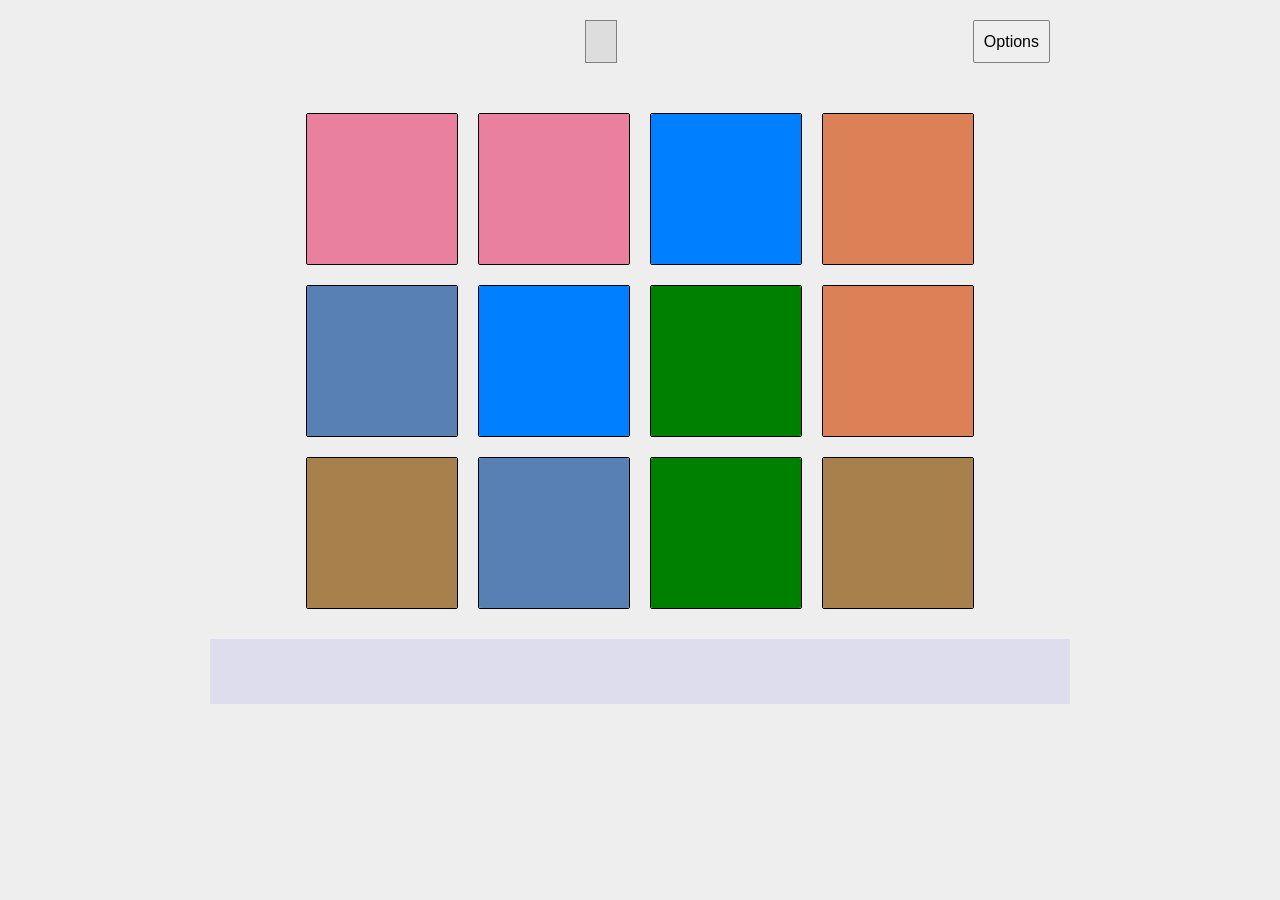
==== index.html @ 997ca365 "added index.html file to root folder for github pages" ====
<!DOCTYPE html>
<html lang="en">
<head>
	<meta charset="UTF-8">
	<title>Document</title>
	<meta name="description" content="">
	<meta name="viewport" content="width=device-width, initial-scale=1, maximum-scale=1">
	<!-- <link rel="shortcut icon" href="img/favicon.ico" type="image/x-icon"> -->
	<link rel="stylesheet" href="src/css/styles.css">
</head>
<body>
	
	<header>
		<h1><a href="/piarGame">Pair game</a></h1>
		<div class="points">Points: <span class="result">0</span></div>
		<button type="button" class="open-options-button">Options</button>
	</header>

	<main>

	</main>

	<footer>
		<h2>Made by me, inspired by kottans</h2>
	</footer>

	<div class="modal display-none">
		<div class="bg"></div>
		
		<div class="options-content m-content display-none">
			<h2>Choose difficulty:</h2>
			<div>
				<span>Choose: </span>
				<button type="button" class="close-options-btn">Easy</button>
				<span> - 12 boxes, 1 second preview</span>
			</div>
			<div>
				<span>Choose: </span>
				<button type="button" class="close-options-btn">Normal</button>
				<span> - 24 boxes, 2 second preview</span>
			</div>
			<div>
				<span>Choose: </span>
				<button type="button" class="close-options-btn">Expert</button>
				<span> - 36 boxes, 3 second preview</span>
			</div>
			<div>
				<button type="button" class="close-options-btn">Close</button>
			</div>
		</div>

		<div class="result-content display-none">
			<p>Your result is: <span class="result result--total">0</span> points</p>
			<div>
				<button type="button" class="close-options-btn">Close</button>
			</div>
			<div>
				<button type="button" class="close-options-btn close-options-btn--wider">New game</button>
			</div>
		</div>

	</div>

	<script src="src/js/libs.min.js"></script>
	<script src="src/js/main.js"></script>
</body>
</html>
---- src/css/styles.css ----
@charset "UTF-8";
body, div, dl, dt, dd, ul, li, h1, h2, h3, h4, h5, h6, pre, code, form, fieldset, input, textarea, p, blockquote, th, td, menu { margin: 0; padding: 0; }

table { border-collapse: collapse; border-spacing: 0; }

fieldset, img, abbr { border: 0; }

address, caption, cite, code, dfn, em, strong, th, var { font-style: normal; font-weight: normal; }

ul li, menu li { list-style: none; }

caption, th { text-align: left; }

h1, h2, h3, h4, h5, h6 { font-size: 100%; font-weight: normal; }

sup { vertical-align: text-top; }

sub { vertical-align: text-bottom; }

input, textarea, select { font-family: inherit; font-size: inherit; font-weight: inherit; }

legend { color: #000; }

a { text-decoration: none; }

article, aside, details, figcaption, figure, footer, header, hgroup, menu, nav, section { display: block; }

img { max-width: 100%; height: auto; }

@font-face { font-family: "Scriptina"; src: url("../fonts/Scriptina/SCRIPTIN.ttf") format("truetype"); }

@font-face { font-family: "firasans"; src: url("../fonts/FiraSansRegular/FiraSansRegular.ttf") format("truetype"); }

* { box-sizing: border-box; }

body { font-size: 16px; font-family: 'firasans'; background: #eee; }

header { max-width: 860px; margin: 0 auto; padding: 20px; font-size: 28px; display: flex; flex-wrap: wrap; justify-content: space-between; }

header a { color: black; }

header button { border-radius: 2px; border: 1px solid grey; padding: 2px 10px; cursor: pointer; font-size: 16px; }

header button:focus { outline: none; box-shadow: 0 0 0px 1.5px #76a7e1; }

header button:hover { outline: none; box-shadow: 0 0 0px 1px #76a7e1; }

main { max-width: 860px; margin: 0 auto; padding: 20px; display: flex; flex-wrap: wrap; justify-content: center; }

footer { max-width: 860px; margin: 0 auto; padding: 20px; background: #dde; }

.points { border: 1px solid grey; line-height: 30px; padding: 5px 15px; background: #ddd; font-size: 16px; cursor: pointer; }

.points:hover { outline: none; box-shadow: 0 0 0px 1px #76a7e1; }

.result--total { font-weight: bold; }

.pair-item { background: #ccc; border: 1px solid black; margin: 10px; cursor: pointer; border-radius: 2px; }

/* entire container, keeps perspective */
.flip-container { perspective: 1000px; }

/* flip the pane when hovered */
/* .flip-container:hover .flipper, .flip-container.hover .flipper { transform: rotateY(180deg); } */
.flip { transform: rotateY(180deg); }

.flip-container, .front, .back { width: 150px; height: 150px; }

/* flip speed goes here */
.flipper { transition: 0.6s; transform-style: preserve-3d; position: relative; }

/* hide back of pane during swap */
.front, .back { backface-visibility: hidden; position: absolute; top: 0; left: 0; }

/* front pane, placed above back */
.front { z-index: 2; /* for firefox 31 */ transform: rotateY(0deg); background: #d9e6e7; border-radius: 2px; }

/* back, initially hidden pane */
.back { transform: rotateY(180deg); border-radius: 2px; }

.match { visibility: hidden; }

/* === Modal windows === */
.display-none { display: none; }

.modal { position: fixed; top: 0; left: 0; bottom: 0; width: 100%; }

.bg { /* Подложка */ content: ""; position: absolute; top: 0px; left: 0px; right: 0px; bottom: 0px; background-color: rgba(155, 225, 225, 0.2); }

.m-content { /* центрирование */ position: absolute; margin: 50px auto; top: 0; bottom: 0; right: 0; left: 0; width: 400px; background: #eee; padding: 20px; border-radius: 3px; }

.m-content h2 { font-weight: bold; }

.m-content div { margin: 20px 5px; line-height: 26px; }

.close-options-btn { border-radius: 1px; border: 1px solid grey; color: black; text-decoration: none; width: 60px; text-align: center; line-height: 18px; }

.close-options-btn:hover { outline: none; box-shadow: 0 0 0px 1px #76a7e1; }

.close-options-btn--wider { width: 100px; line-height: 20px; margin-top: 10px; }

.result-content { text-align: center; position: absolute; margin: 50px auto; top: 0; bottom: 0; right: 0; left: 0; width: 400px; background: #eee; padding: 20px; border-radius: 3px; }

.result-content p { margin: 10px 0; }
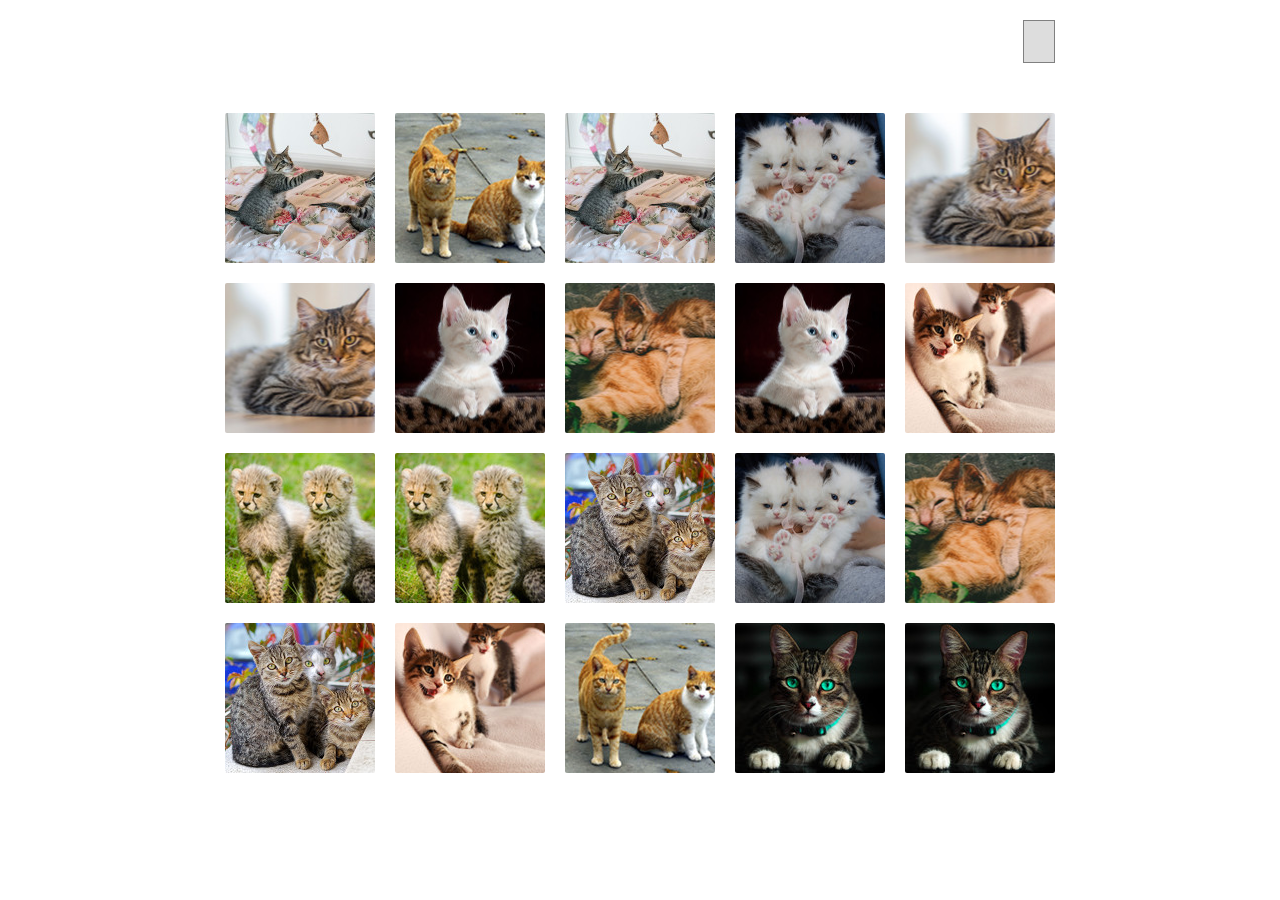
==== commit b759df4a: "pairGame update" ====
--- a/index.html
+++ b/index.html
@@ -1,67 +1,27 @@
 <!DOCTYPE html>
 <html lang="en">
+
 <head>
 	<meta charset="UTF-8">
 	<title>Document</title>
 	<meta name="description" content="">
 	<meta name="viewport" content="width=device-width, initial-scale=1, maximum-scale=1">
 	<!-- <link rel="shortcut icon" href="img/favicon.ico" type="image/x-icon"> -->
-	<link rel="stylesheet" href="src/css/styles.css">
+	<link rel="stylesheet" href="css/styles.css">
 </head>
+
 <body>
-	
+
 	<header>
-		<h1><a href="/piarGame">Pair game</a></h1>
-		<div class="points">Points: <span class="result">0</span></div>
-		<button type="button" class="open-options-button">Options</button>
+		<h1><a href="/">Pair game</a></h1>
+		<div class="scores">Scores: <span class="js-scores">0</span></div>
 	</header>
 
-	<main>
+	<main class="js-cards-holder">
 
 	</main>
 
-	<footer>
-		<h2>Made by me, inspired by kottans</h2>
-	</footer>
+	<script src="js/main.js"></script>
+</body>
 
-	<div class="modal display-none">
-		<div class="bg"></div>
-		
-		<div class="options-content m-content display-none">
-			<h2>Choose difficulty:</h2>
-			<div>
-				<span>Choose: </span>
-				<button type="button" class="close-options-btn">Easy</button>
-				<span> - 12 boxes, 1 second preview</span>
-			</div>
-			<div>
-				<span>Choose: </span>
-				<button type="button" class="close-options-btn">Normal</button>
-				<span> - 24 boxes, 2 second preview</span>
-			</div>
-			<div>
-				<span>Choose: </span>
-				<button type="button" class="close-options-btn">Expert</button>
-				<span> - 36 boxes, 3 second preview</span>
-			</div>
-			<div>
-				<button type="button" class="close-options-btn">Close</button>
-			</div>
-		</div>
-
-		<div class="result-content display-none">
-			<p>Your result is: <span class="result result--total">0</span> points</p>
-			<div>
-				<button type="button" class="close-options-btn">Close</button>
-			</div>
-			<div>
-				<button type="button" class="close-options-btn close-options-btn--wider">New game</button>
-			</div>
-		</div>
-
-	</div>
-
-	<script src="src/js/libs.min.js"></script>
-	<script src="src/js/main.js"></script>
-</body>
 </html>
--- a/css/styles.css
+++ b/css/styles.css
@@ -0,0 +1,265 @@
+body,
+div,
+dl,
+dt,
+dd,
+ul,
+li,
+h1,
+h2,
+h3,
+h4,
+h5,
+h6,
+pre,
+code,
+form,
+fieldset,
+input,
+textarea,
+p,
+blockquote,
+th,
+td,
+menu {
+  margin: 0;
+  padding: 0;
+}
+
+table {
+  border-collapse: collapse;
+  border-spacing: 0;
+}
+
+fieldset,
+img,
+abbr {
+  border: 0;
+}
+
+address,
+caption,
+cite,
+code,
+dfn,
+em,
+strong,
+th,
+var {
+  font-style: normal;
+  font-weight: normal;
+}
+
+ul li,
+menu li {
+  list-style: none;
+}
+
+caption,
+th {
+  text-align: left;
+}
+
+h1,
+h2,
+h3,
+h4,
+h5,
+h6 {
+  font-size: 100%;
+  font-weight: normal;
+}
+
+sup {
+  vertical-align: text-top;
+}
+
+sub {
+  vertical-align: text-bottom;
+}
+
+input,
+textarea,
+select {
+  font-family: inherit;
+  font-size: inherit;
+  font-weight: inherit;
+}
+
+legend {
+  color: #000;
+}
+
+a {
+  text-decoration: none;
+}
+
+article,
+aside,
+details,
+figcaption,
+figure,
+footer,
+header,
+hgroup,
+menu,
+nav,
+section {
+  display: block;
+}
+
+img {
+  max-width: 100%;
+  height: auto;
+}
+
+@font-face {
+  font-family: "Scriptina";
+  src: url("../fonts/Scriptina/SCRIPTIN.ttf") format("truetype");
+}
+
+@font-face {
+  font-family: "firasans";
+  src: url("../fonts/FiraSansRegular/FiraSansRegular.ttf") format("truetype");
+}
+
+* {
+  -webkit-box-sizing: border-box;
+          box-sizing: border-box;
+}
+
+body {
+  font-size: 16px;
+  font-family: 'firasans';
+  background: #fff;
+  max-width: 870px;
+  margin: 0 auto;
+  padding: 20px;
+}
+
+header {
+  font-size: 28px;
+  display: -webkit-box;
+  display: -ms-flexbox;
+  display: flex;
+  -ms-flex-wrap: wrap;
+      flex-wrap: wrap;
+  -webkit-box-pack: justify;
+      -ms-flex-pack: justify;
+          justify-content: space-between;
+}
+
+header a {
+  color: black;
+}
+
+main {
+  display: -webkit-box;
+  display: -ms-flexbox;
+  display: flex;
+  -ms-flex-wrap: wrap;
+      flex-wrap: wrap;
+  -webkit-box-pack: center;
+      -ms-flex-pack: center;
+          justify-content: center;
+  padding-top: 40px;
+  margin: 0 -30px;
+}
+
+.link {
+  display: block;
+  text-align: center;
+  position: fixed;
+  left: 50%;
+  top: 20%;
+  color: black;
+  background: #ddd;
+  line-height: 26px;
+  padding: 15px 20px;
+  -webkit-transform: translateX(-50%);
+          transform: translateX(-50%);
+  border: 1px solid grey;
+}
+
+.scores {
+  border: 1px solid grey;
+  line-height: 31px;
+  padding: 5px 15px;
+  background: #ddd;
+  font-size: 16px;
+  cursor: pointer;
+}
+
+.result--total {
+  font-weight: bold;
+}
+
+/* entire container, keeps perspective */
+.flip-container {
+  -webkit-perspective: 1000px;
+          perspective: 1000px;
+  margin: 10px;
+}
+
+.js-card-opened {
+  -webkit-transform: rotateY(180deg);
+          transform: rotateY(180deg);
+  pointer-events: none;
+  cursor: none;
+}
+
+.js-card-no-click {
+  pointer-events: none;
+}
+
+.js-card-guessed {
+  pointer-events: none;
+  height: 150px;
+}
+
+.js-card-guessed .front {
+  background: none;
+}
+
+.flip-container, .front, .back {
+  width: 150px;
+  height: 150px;
+}
+
+/* flip speed goes here */
+.flipper {
+  -webkit-transition: 0.5s;
+  transition: 0.5s;
+  -webkit-transform-style: preserve-3d;
+          transform-style: preserve-3d;
+  position: relative;
+  cursor: pointer;
+}
+
+/* hide back of pane during swap */
+.front, .back {
+  -webkit-backface-visibility: hidden;
+          backface-visibility: hidden;
+  position: absolute;
+  top: 0;
+  left: 0;
+}
+
+/* front pane, placed above back */
+.front {
+  /* for firefox 31 */
+  -webkit-transform: rotateY(0deg);
+          transform: rotateY(0deg);
+  background: #92d2d754;
+}
+
+/* back, initially hidden pane */
+.back {
+  -webkit-transform: rotateY(180deg);
+          transform: rotateY(180deg);
+  border-radius: 2px;
+  background-size: cover;
+  background-position: center;
+  background-repeat: no-repeat;
+}
+/*# sourceMappingURL=styles.css.map */
